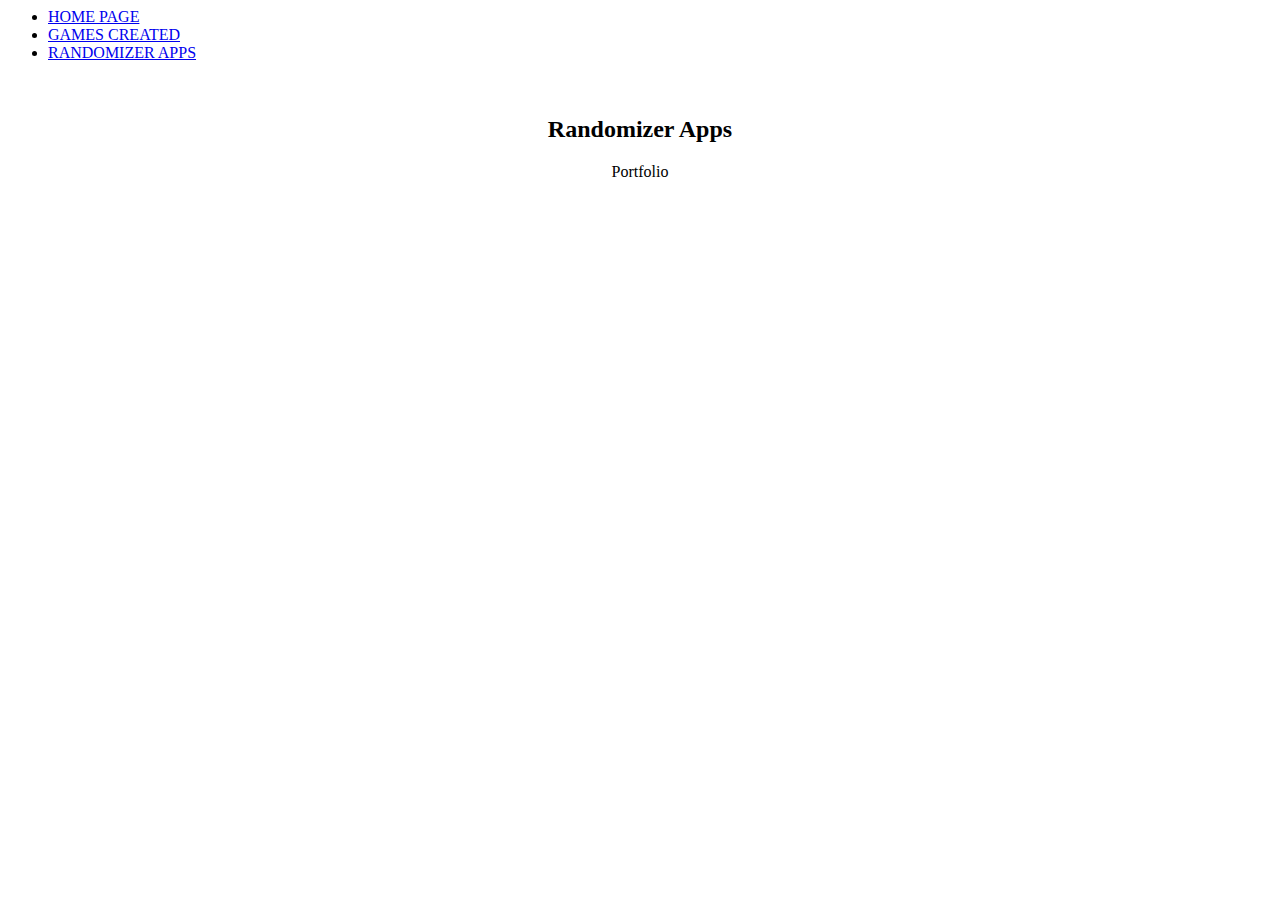
==== random.html @ 982e19ff "Rename index.html to random.html" ====
<html>
  <head>
    <link rel="icon" href="https://encrypted-tbn0.gstatic.com/images?q=tbn:ANd9GcQ48xVWJSaYft3k68BceNxmuYxzSpEGX3Dh387-FHh0gLaFR4Qu_o90_zRCz-83_LrGwfY:https://pbs.twimg.com/profile_images/1392258537993211905/kYxkTjiE_400x400.jpg&usqp=CAU">
    <title> Randomizer Apps </title>
  </head>
  <body>
    <ul>
      <li> <a href="https://code.org/">HOME PAGE </a></li>
      <li> <a href="https://www.powayusd.com/en-US/Schools/HS/WVHS/HOME"> GAMES CREATED </a></li>
      <li> <a href="https://www.nytimes.com/games/wordle/index.html"> RANDOMIZER APPS </a></li>
    </ul>
    <br>
  <center>
  <h2>Randomizer Apps</h2>
  <p>Portfolio</p>
  <br>
  <iframe width="392" height="620" style="border: 0px;" src="https://studio.code.org/projects/applab/eq36UE0hQzdNAK9u0pXE8cC0RItDHiF14Y9Mgo-B220/embed"></iframe>
    <iframe width="392" height="620" style="border: 0px;" src="https://studio.code.org/projects/applab/VHvK99-xaYi3BP04dc6RdbAYLCSS8wu0SBvKiXqki34/embed"></iframe>
    <iframe width="392" height="620" style="border: 0px;" src="https://studio.code.org/projects/applab/j4yoOXZkBUiAfrd5eCxMdlJ0r-FRNAzNe9Q823EtLBk/embed"></iframe>

  </center>
  </body>
</html>
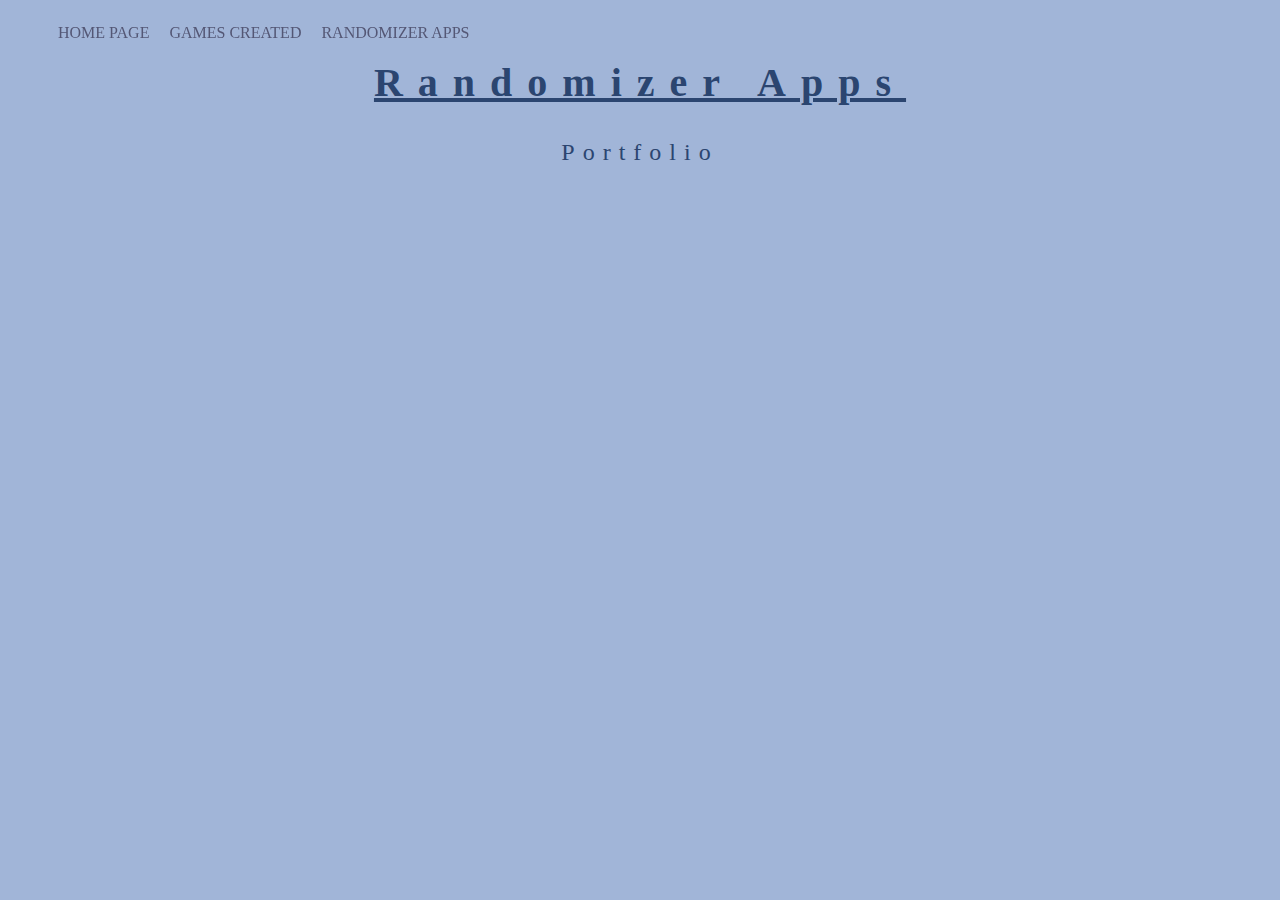
==== commit 10c4f005: "Update random.html" ====
--- a/random.html
+++ b/random.html
@@ -1,11 +1,11 @@
 <html>
-  <head>
+  <head> <link rel="stylesheet" href="style.css">
     <link rel="icon" href="https://encrypted-tbn0.gstatic.com/images?q=tbn:ANd9GcQ48xVWJSaYft3k68BceNxmuYxzSpEGX3Dh387-FHh0gLaFR4Qu_o90_zRCz-83_LrGwfY:https://pbs.twimg.com/profile_images/1392258537993211905/kYxkTjiE_400x400.jpg&usqp=CAU">
     <title> Randomizer Apps </title>
   </head>
   <body>
     <ul>
-      <li> <a href="https://code.org/">HOME PAGE </a></li>
+      <li> <a href="https://wvcs.github.io/website-naomic12/">HOME PAGE </a></li>
       <li> <a href="https://www.powayusd.com/en-US/Schools/HS/WVHS/HOME"> GAMES CREATED </a></li>
       <li> <a href="https://www.nytimes.com/games/wordle/index.html"> RANDOMIZER APPS </a></li>
     </ul>
--- a/style.css
+++ b/style.css
@@ -0,0 +1,38 @@
+body{
+  background-color: #A1B5D8;
+}
+h2{
+  color:#2B4570;
+  font-size: 250%;
+  letter-spacing:15px;
+  text-decoration: underline;
+}
+p{
+  color:#2B4570;
+  font-size: 150%;
+  letter-spacing:8px;
+}
+img{
+  border: dotted #6A8BA9 5px;
+}
+iframe{
+  border: dashed #735D78 20px;
+}
+ul{
+  list-style-type: none;
+  text-align: center;
+  position: fixed;
+  width: 90%;
+}
+li{
+  float: left;
+}
+li a{
+  padding: 10px;
+  font-family: "Papyrus", Fantasy;
+  color: #545775;
+  text-decoration-line: none;
+}
+li a:hover{
+  color: white;
+}
